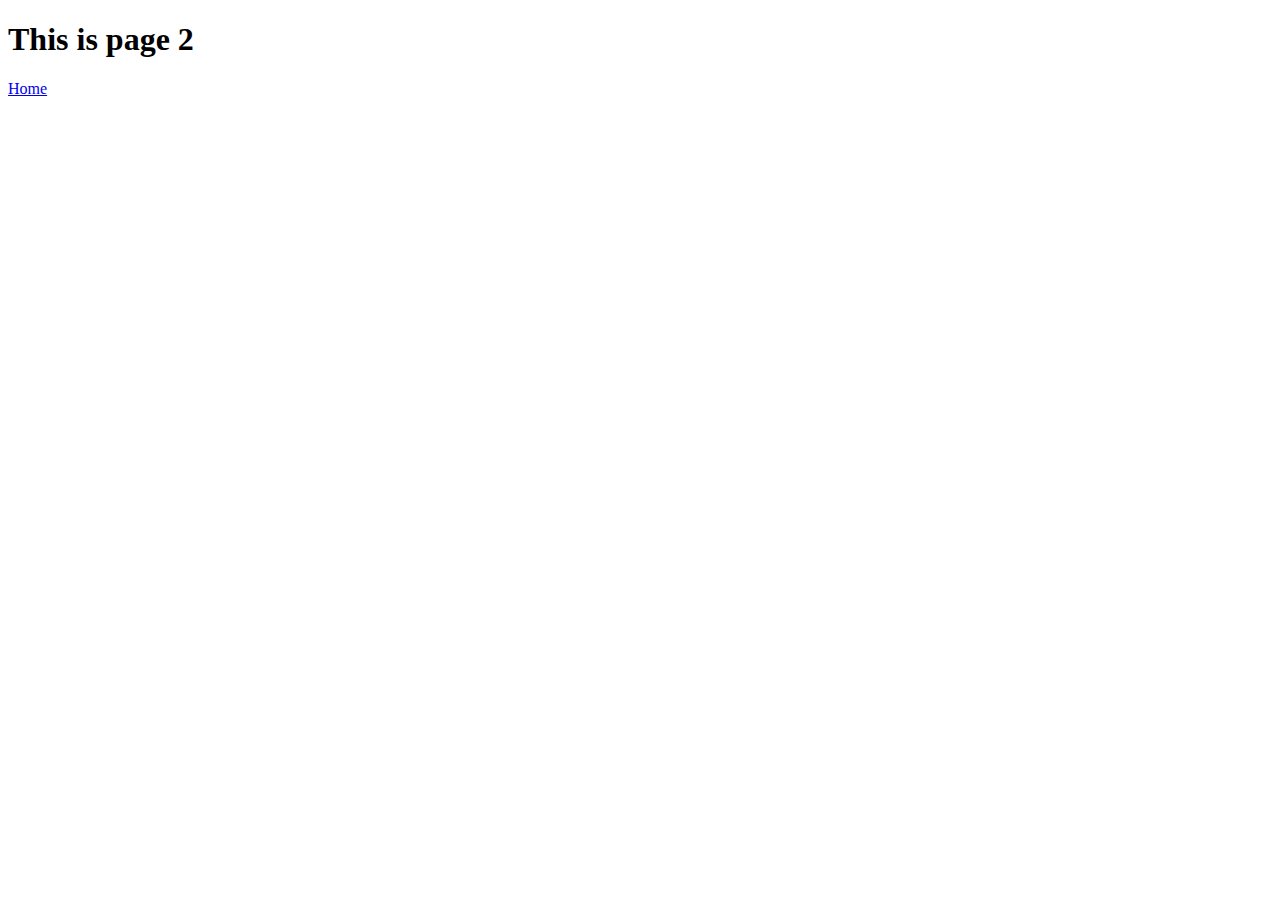
==== page2.html @ 54de6adf "web development" ====
<!DOCTYPE html>
<html lang="en">
<head>
    <meta charset="UTF-8">
    <meta name="viewport" content="width=device-width, initial-scale=1.0">
    <title>Document</title>
</head>
<body>
    <h1>This is page 2</h1>
    <a href="index.html">Home </a>
</body>
</html>
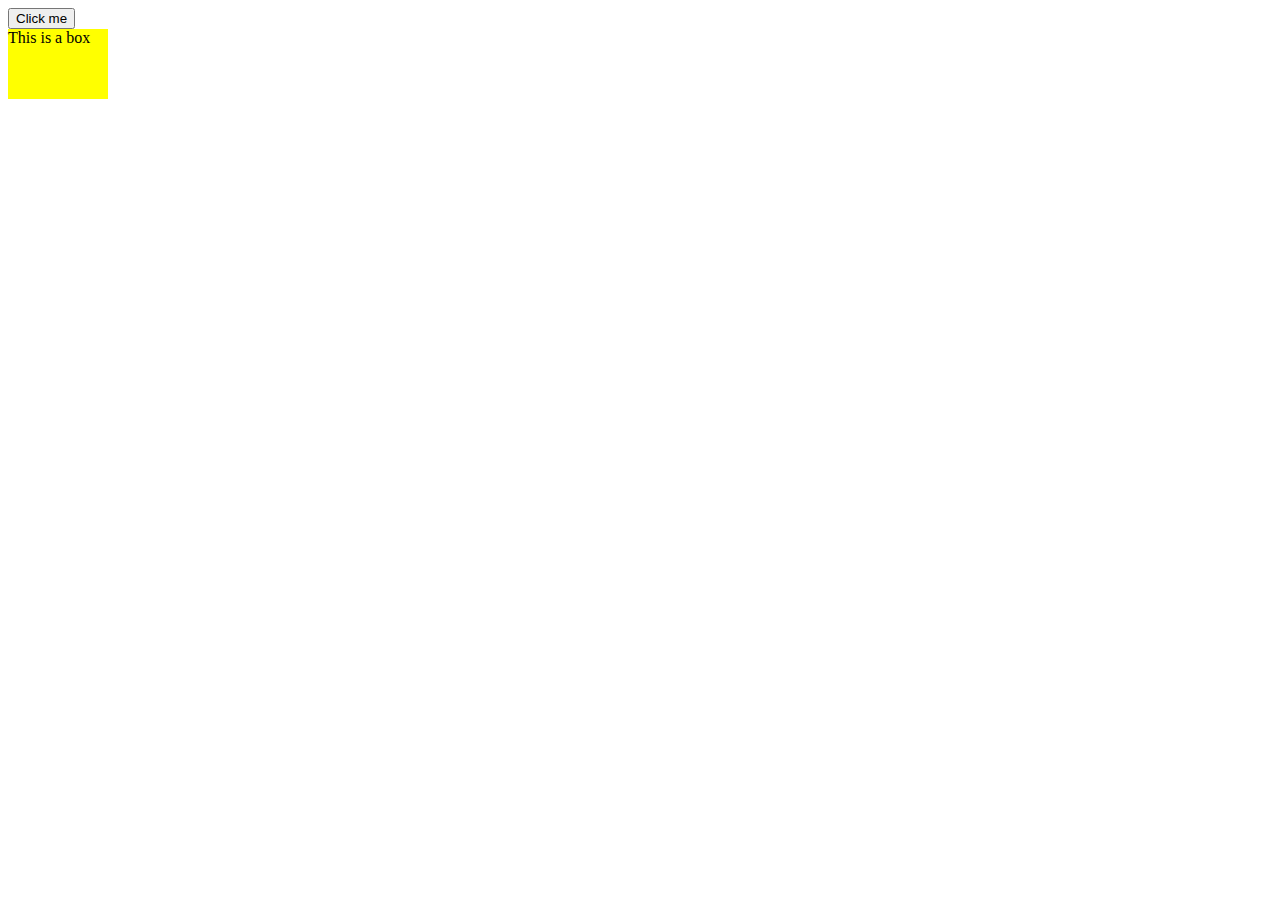
==== commit e08e91b9: "js going on" ====
--- a/page2.html
+++ b/page2.html
@@ -3,10 +3,13 @@
 <head>
     <meta charset="UTF-8">
     <meta name="viewport" content="width=device-width, initial-scale=1.0">
-    <title>Document</title>
+    <title>events in JS</title>
+    <link rel="stylesheet" href="style.css">
 </head>
 <body>
-    <h1>This is page 2</h1>
-    <a href="index.html">Home </a>
+ <button id="btn1">Click me</button>
+ 
+ <div >This is a box</div>
+<script src="script.js"></script>    
 </body>
 </html>--- a/style.css
+++ b/style.css
@@ -0,0 +1,6 @@
+div{
+    height:70px;
+    width:100px;
+    background-color: yellow;
+    color:black;
+}